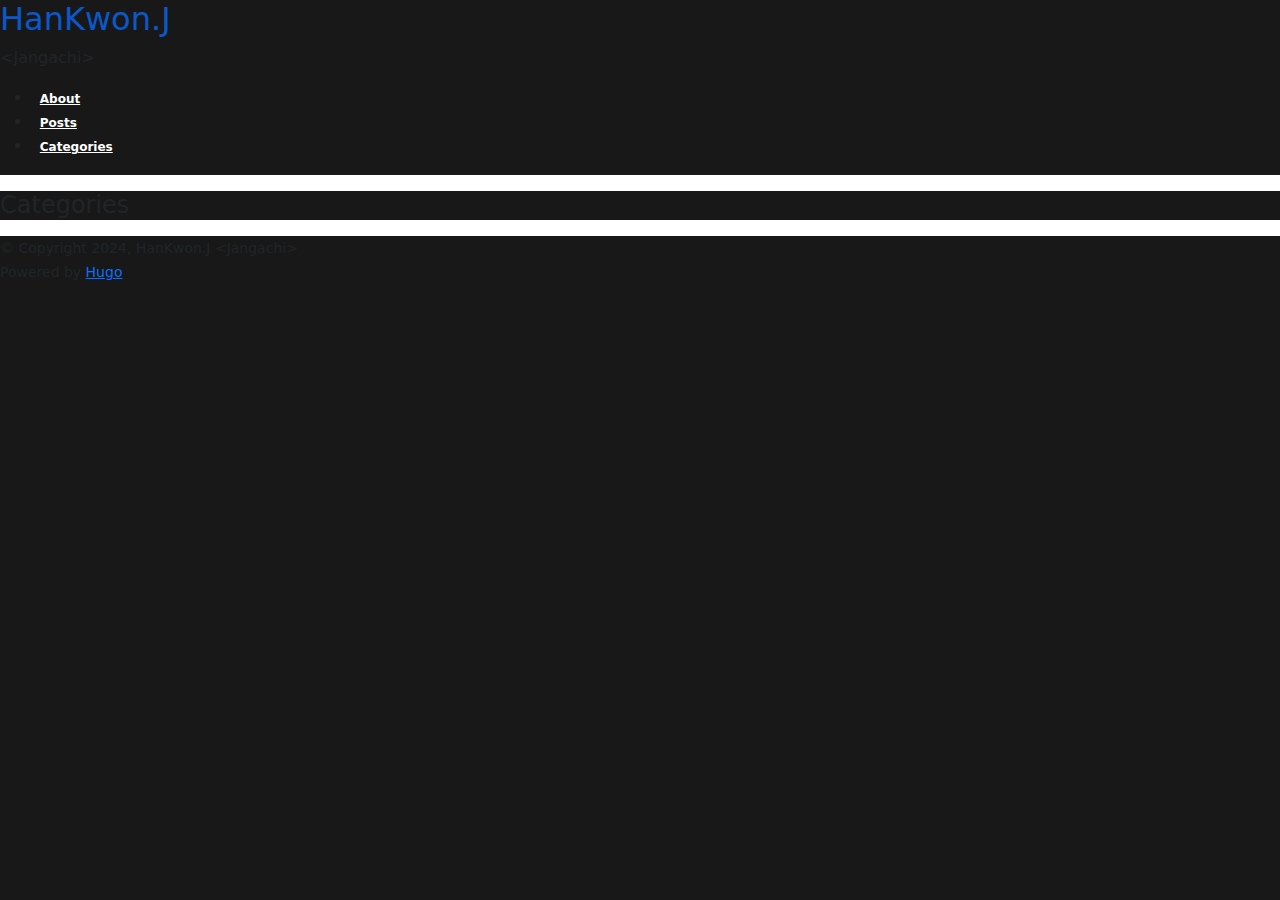
==== categories/index.html @ 5ae6912b "skeleton" ====
<!doctype html>
<html lang="ko-kr">
    <head><script src="/livereload.js?mindelay=10&amp;v=2&amp;port=1313&amp;path=livereload" data-no-instant defer></script>
        <title>호랑이 담배 피던 시절</title>

        <meta charset="utf-8">
        <meta name="viewport" content="width=device-width, initial-scale=1, shrink-to-fit=no">
        <meta name="description" content="" />
        <link href="https://cdn.jsdelivr.net/npm/bootstrap@5.3.3/dist/css/bootstrap.min.css" rel="stylesheet" integrity="sha384-QWTKZyjpPEjISv5WaRU9OFeRpok6YctnYmDr5pNlyT2bRjXh0JMhjY6hW+ALEwIH" crossorigin="anonymous">

<link rel="stylesheet" href="../css/styles.min.css">
</head>
    <body><header>
    <div>
        <h2>
            <a href="../" class="text-decoration-none">
                HanKwon.J
            </a>
        </h2>
        <p>
            &lt;Jangachi>
        </p>
        <ul>
            
            
                <li>
                    <a class="badge badge-white " href="../about/" title="About">About</a>
                </li>
            
                <li>
                    <a class="badge badge-white " href="../post/" title="Posts">Posts</a>
                </li>
            
                <li>
                    <a class="badge badge-white " href="../categories/" title="Categories">Categories</a>
                </li>
            
        </ul>
    </div>
    <hr />
</header>
<div id="content">
<div>
    <h4> Categories </h4>
    
    <ul>
        
    </ul>
</div>

        </div><footer>
    <small>
        &copy; Copyright 2024, HanKwon.J &lt;Jangachi>
        <br>
        Powered by <a href="https://gohugo.io/" target="_blank">Hugo</a>
    </small>
</footer>
<script src="https://cdn.jsdelivr.net/npm/bootstrap@5.3.3/dist/js/bootstrap.min.js" integrity="sha384-0pUGZvbkm6XF6gxjEnlmuGrJXVbNuzT9qBBavbLwCsOGabYfZo0T0to5eqruptLy" crossorigin="anonymous"></script>
    </body>
</html>
---- css/styles.min.css ----
*{background-color:#181818}
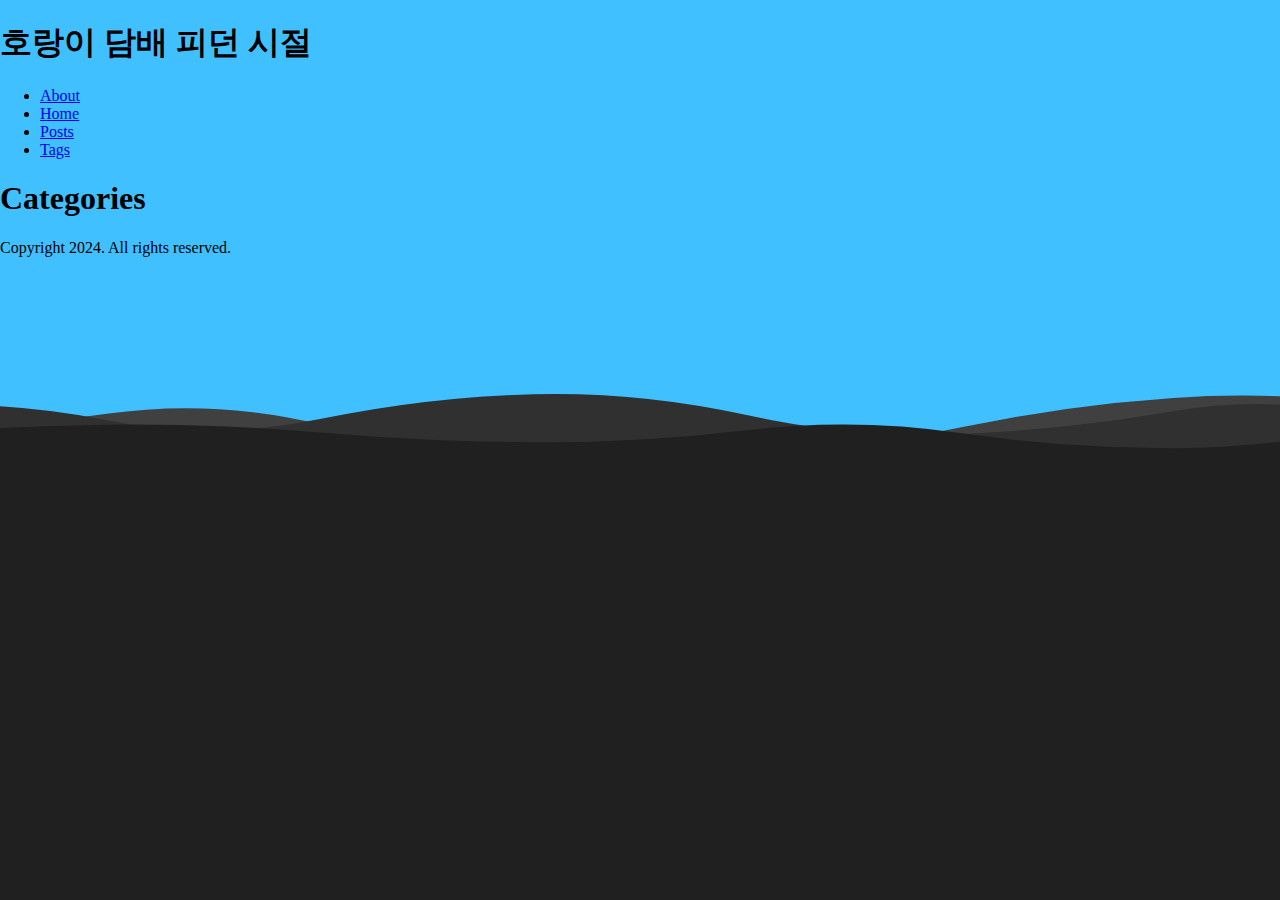
==== commit 4f79b6ad: "정리" ====
--- a/categories/index.html
+++ b/categories/index.html
@@ -1,60 +1,60 @@
-<!doctype html>
-<html lang="ko-kr">
-    <head><script src="/livereload.js?mindelay=10&amp;v=2&amp;port=1313&amp;path=livereload" data-no-instant defer></script>
-        <title>호랑이 담배 피던 시절</title>
+<!DOCTYPE html>
+<html lang="ko-kr" dir="ltr">
+<head><script src="/livereload.js?mindelay=10&amp;v=2&amp;port=1313&amp;path=livereload" data-no-instant defer></script>
+  <meta charset="utf-8">
+<meta name="viewport" content="width=device-width">
+<title>Categories | 호랑이 담배 피던 시절</title>
 
-        <meta charset="utf-8">
-        <meta name="viewport" content="width=device-width, initial-scale=1, shrink-to-fit=no">
-        <meta name="description" content="" />
-        <link href="https://cdn.jsdelivr.net/npm/bootstrap@5.3.3/dist/css/bootstrap.min.css" rel="stylesheet" integrity="sha384-QWTKZyjpPEjISv5WaRU9OFeRpok6YctnYmDr5pNlyT2bRjXh0JMhjY6hW+ALEwIH" crossorigin="anonymous">
+    <link rel="stylesheet" href="../css/main.css">
 
-<link rel="stylesheet" href="../css/styles.min.css">
+
+      <script src="../js/main.js"></script>
+
+
 </head>
-    <body><header>
-    <div>
-        <h2>
-            <a href="../" class="text-decoration-none">
-                HanKwon.J
-            </a>
-        </h2>
-        <p>
-            &lt;Jangachi>
-        </p>
-        <ul>
-            
-            
-                <li>
-                    <a class="badge badge-white " href="../about/" title="About">About</a>
-                </li>
-            
-                <li>
-                    <a class="badge badge-white " href="../post/" title="Posts">Posts</a>
-                </li>
-            
-                <li>
-                    <a class="badge badge-white " href="../categories/" title="Categories">Categories</a>
-                </li>
-            
-        </ul>
+<body>
+  <div>
+    <div class="sky"></div>
+    <div class="horizon">
+      <canvas id="canvas-up"></canvas>
+      <canvas id="canvas-dn"></canvas>
     </div>
-    <hr />
-</header>
-<div id="content">
-<div>
-    <h4> Categories </h4>
-    
+    <div class="ocean"></div>
+  </div>
+  <div class="main">
+    <header>
+      <h1>호랑이 담배 피던 시절</h1>
+
+  <nav>
     <ul>
-        
+    <li>
+      <a href="../about/">About</a>
+    </li>
+    <li>
+      <a href="../">Home</a>
+    </li>
+    <li>
+      <a href="../posts/">Posts</a>
+    </li>
+    <li>
+      <a href="../tags/">Tags</a>
+    </li>
     </ul>
-</div>
+  </nav>
 
-        </div><footer>
-    <small>
-        &copy; Copyright 2024, HanKwon.J &lt;Jangachi>
-        <br>
-        Powered by <a href="https://gohugo.io/" target="_blank">Hugo</a>
-    </small>
-</footer>
-<script src="https://cdn.jsdelivr.net/npm/bootstrap@5.3.3/dist/js/bootstrap.min.js" integrity="sha384-0pUGZvbkm6XF6gxjEnlmuGrJXVbNuzT9qBBavbLwCsOGabYfZo0T0to5eqruptLy" crossorigin="anonymous"></script>
-    </body>
+
+    </header>
+    <main>
+      
+  <h1>Categories</h1>
+  
+  
+
+    </main>
+    <footer>
+      <p>Copyright 2024. All rights reserved.</p>
+
+    </footer>
+    </div>
+</body>
 </html>
--- a/css/main.css
+++ b/css/main.css
@@ -0,0 +1,29 @@
+body {
+  margin: 0;
+  padding: 0;
+  background: #202020; }
+
+.sky, .ocean {
+  min-height: 100px;
+  height: 50vh;
+  display: flex;
+  align-items: center;
+  justify-content: center;
+  text-align: center; }
+
+.sky {
+  background-color: #40C0FF; }
+
+.horizon {
+  max-width: 100%;
+  overflow: hidden;
+  position: absolute;
+  transform: translateY(-50%); }
+
+canvas {
+  display: block; }
+
+.main {
+  position: absolute;
+  left: 0;
+  top: 0; }
